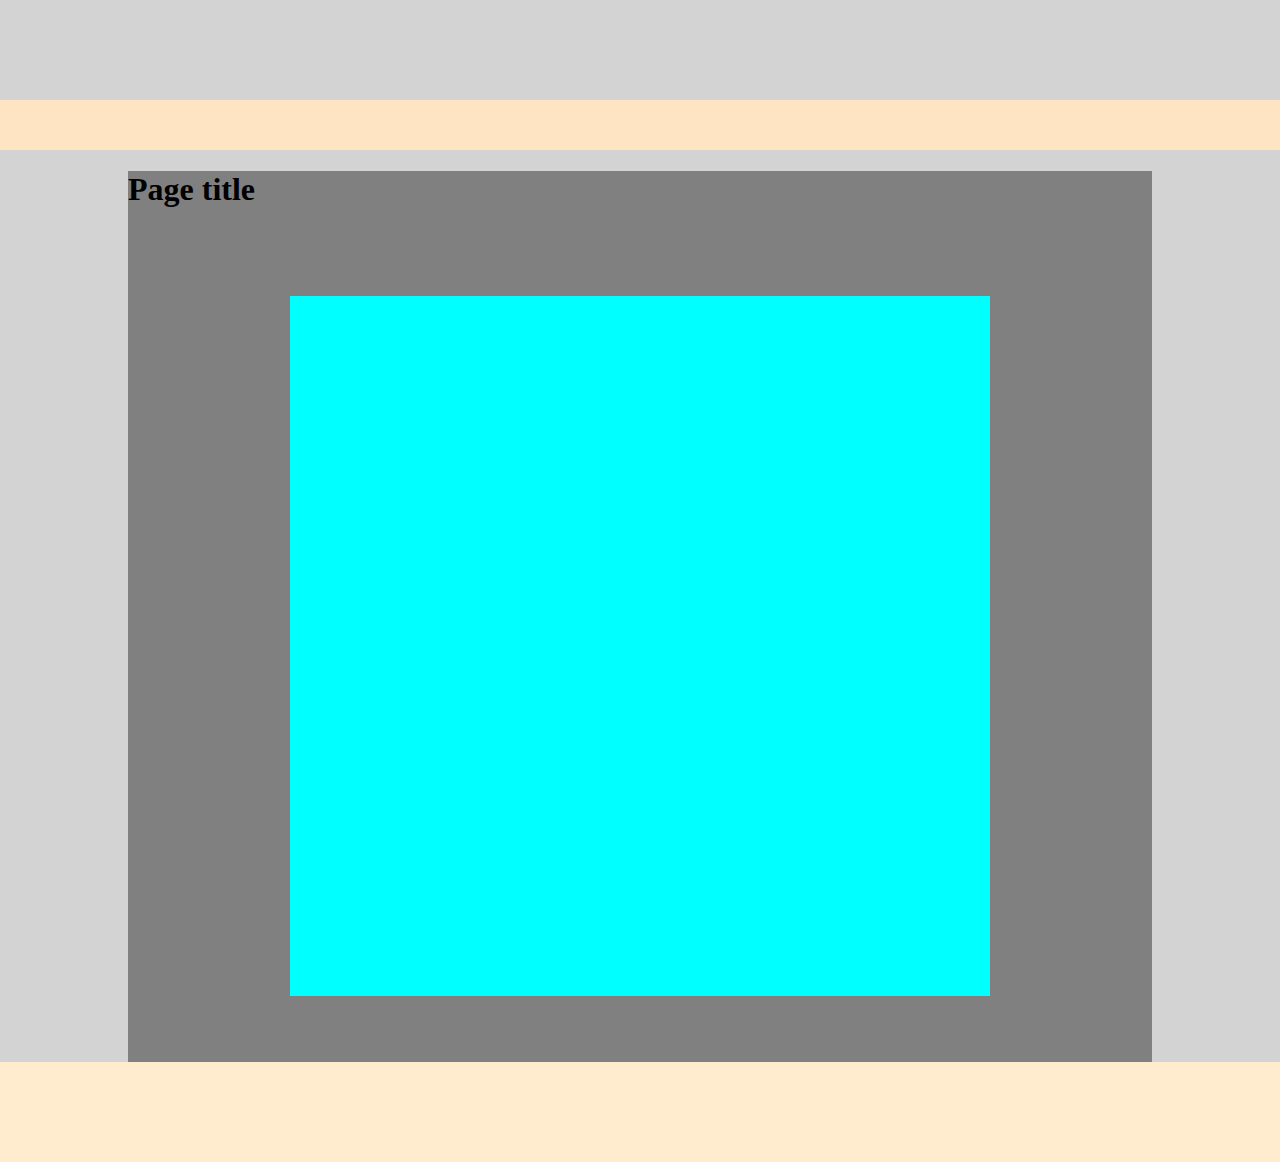
==== index.html @ 9e21c839 "enter" ====
<!DOCTYPE html>
<html lang="en">
<head>
    <meta charset="UTF-8">
    <meta http-equiv="X-UA-Compatible" content="IE=edge">
    <meta name="viewport" content="width=device-width, initial-scale=1.0">
    <link rel="stylesheet" href="css/style.css">
    <script src="javascript/script.js" defer></script>
    <title>Document</title>
</head>
<body>
    <header class="header"></header>
    <nav class="nav"></nav>
    <section>
        <h1>Page title</h1>
        <div id="brands">
            <figure></figure>
        </div>
    </section>
    <footer class="footer"></footer>
</body>
</html>
---- css/style.css ----
body {
    background-color: lightgray;
    margin: 0;
}
section {
    padding: 0;
    margin: auto;
    width: 80%;
    background-color: gray;

}
header {
    margin: auto;
    height: 100px;
    width: 100%;
    background-image: url('https://picsum.photos/2000/100');
}

nav {
    height: 50px;
    background-color: bisque;
}

footer {
    height: 100px;
    background-color: blanchedalmond;
}

#brands {
    margin: auto;
    display: flex;
    justify-content: center;
    padding: 50px;
}
figure {
    height: 700px;
    width: 700px;
    background-color: aqua;

}
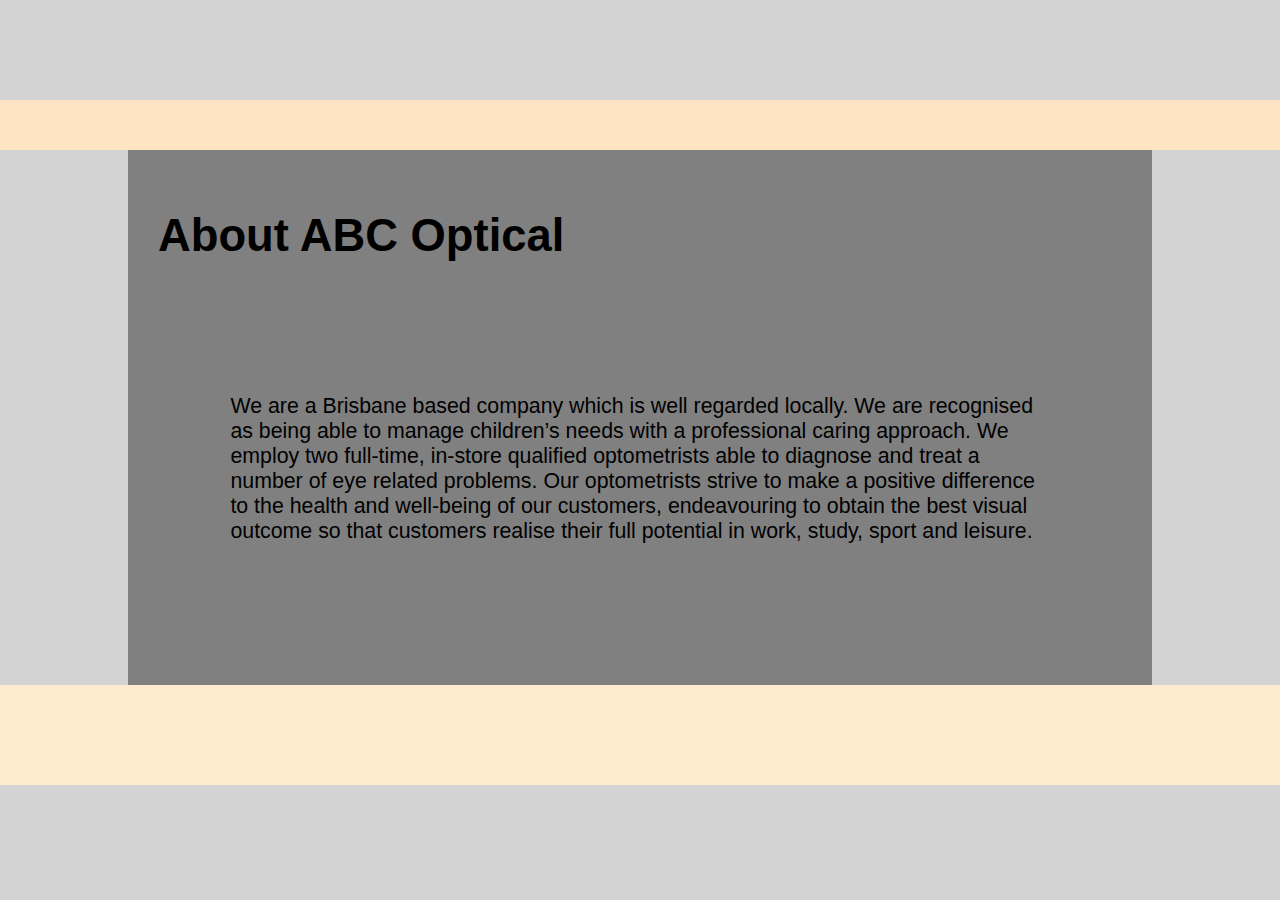
==== commit 89d178f9: "contact form update" ====
--- a/index.html
+++ b/index.html
@@ -6,15 +6,26 @@
     <meta name="viewport" content="width=device-width, initial-scale=1.0">
     <link rel="stylesheet" href="css/style.css">
     <script src="javascript/script.js" defer></script>
-    <title>Document</title>
+    <title>ABC Optical</title>
 </head>
 <body>
     <header class="header"></header>
     <nav class="nav"></nav>
-    <section>
-        <h1>Page title</h1>
-        <div id="brands">
-            <figure></figure>
+    <section id="home">
+        <h1>About ABC Optical</h1>
+        <div id="business">
+            <p>We are a Brisbane based company which is well regarded locally. We are recognised 
+                as being able to manage children’s needs with a professional caring approach. 
+                We employ two full-time, in-store qualified optometrists able to diagnose and 
+                treat a number of eye related problems. Our optometrists strive to make a positive 
+                difference to the health and well-being of our customers, endeavouring to obtain the 
+                best visual outcome so that customers realise their full potential in work, study, 
+                sport and leisure.</p>
+        </div>
+        <div id="home-imgs">
+            <img src="https://picsum.photos/200/200" alt="">
+            <img src="https://picsum.photos/200/200" alt="">
+            <img src="https://picsum.photos/200/200" alt="">
         </div>
     </section>
     <footer class="footer"></footer>
--- a/css/style.css
+++ b/css/style.css
@@ -1,13 +1,32 @@
+* {
+    font-family: 'Gill Sans', 'Gill Sans MT', Calibri, 'Trebuchet MS', sans-serif;
+    color: black;
+}
 body {
     background-color: lightgray;
     margin: 0;
 }
+h1 {
+    font-size: 34pt;
+}
+h2 {
+    font-size: 24pt;
+}
+p {
+    font-size: 16pt;
+}
+
+
+
+
 section {
     padding: 0;
     margin: auto;
     width: 80%;
     background-color: gray;
-
+    display: flex;
+    flex-direction: column;
+    flex-wrap: wrap;
 }
 header {
     margin: auto;
@@ -26,15 +45,46 @@
     background-color: blanchedalmond;
 }
 
-#brands {
+section>h1 {
+    padding: 30px;
+}
+
+#business {
+    margin: auto;
+    width: 80%;
+    display: flex;
+    align-items: center;
+    padding: 50px;
+    flex-direction: column;
+}
+#home-imgs {
+    display: flex;
+    justify-content: space-around;
+    flex-wrap: wrap;
+    padding-bottom: 50px;
+}
+#home-imgs>img {
+    padding: 10px;
+}
+#contact-form {
     margin: auto;
     display: flex;
-    justify-content: center;
-    padding: 50px;
+    align-items: center;
+    flex-direction: column;
+    padding-bottom: 40px;
 }
-figure {
-    height: 700px;
-    width: 700px;
-    background-color: aqua;
-
+#contact-form>div{
+    padding-bottom: 20px;
+}
+#contact-message {
+    resize: none;
+    height: 10em;
+    width: 400px;
+}
+#contact-form>div>input {
+    width: 200px;
+}
+#contact-discription {
+    width: 70%;
+    padding-left: 60px;
 }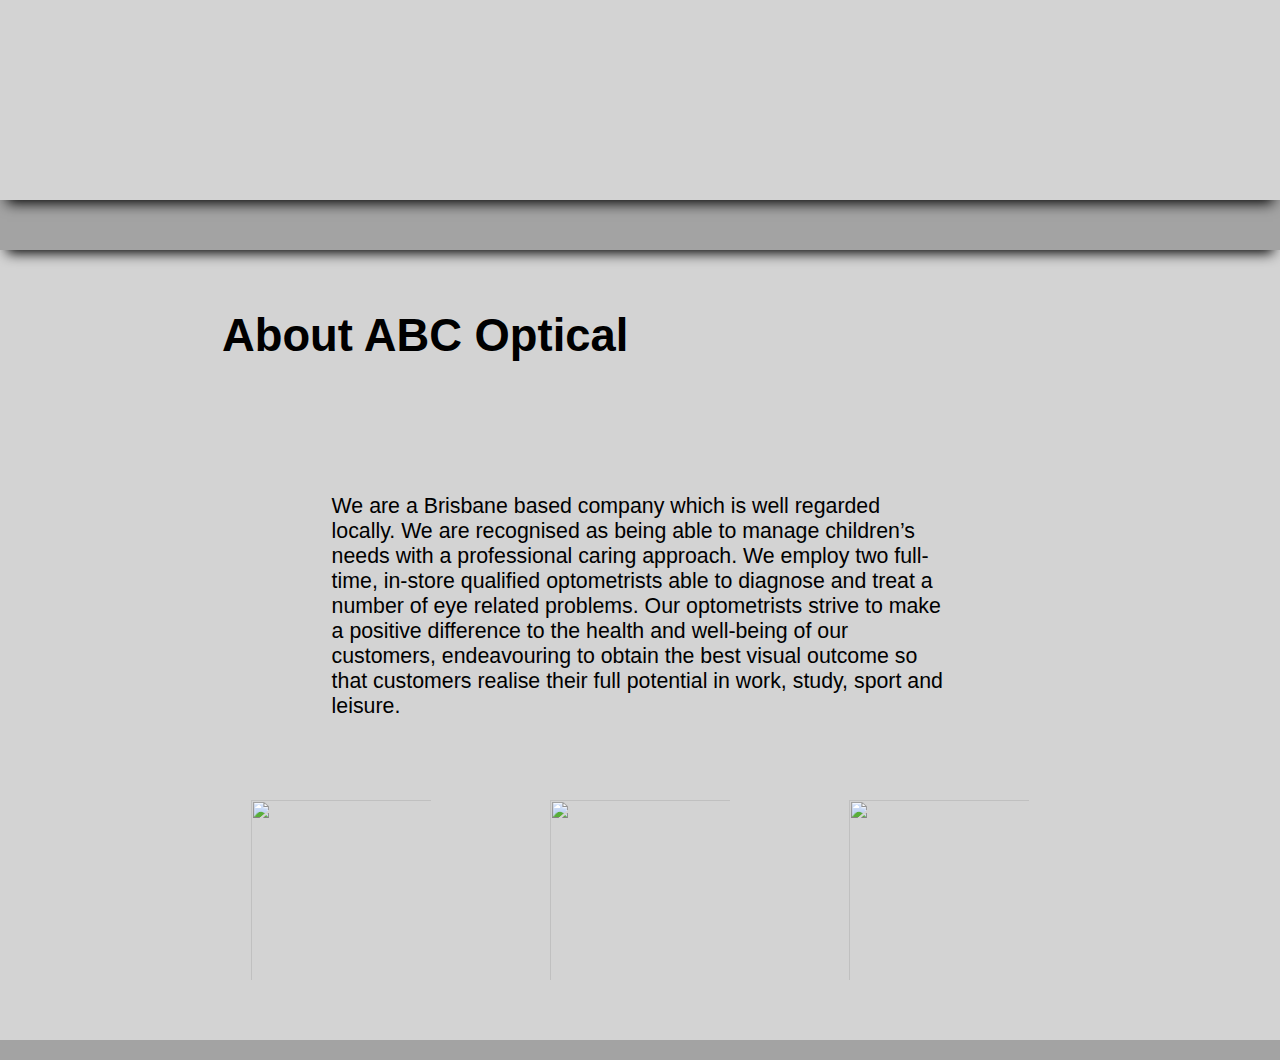
==== commit fa40917b: "format" ====
--- a/index.html
+++ b/index.html
@@ -1,5 +1,6 @@
 <!DOCTYPE html>
 <html lang="en">
+
 <head>
     <meta charset="UTF-8">
     <meta http-equiv="X-UA-Compatible" content="IE=edge">
@@ -8,26 +9,28 @@
     <script src="javascript/script.js" defer></script>
     <title>ABC Optical</title>
 </head>
+
 <body>
     <header class="header"></header>
     <nav class="nav"></nav>
     <section id="home">
         <h1>About ABC Optical</h1>
         <div id="business">
-            <p>We are a Brisbane based company which is well regarded locally. We are recognised 
-                as being able to manage children’s needs with a professional caring approach. 
-                We employ two full-time, in-store qualified optometrists able to diagnose and 
-                treat a number of eye related problems. Our optometrists strive to make a positive 
-                difference to the health and well-being of our customers, endeavouring to obtain the 
-                best visual outcome so that customers realise their full potential in work, study, 
+            <p>We are a Brisbane based company which is well regarded locally. We are recognised
+                as being able to manage children’s needs with a professional caring approach.
+                We employ two full-time, in-store qualified optometrists able to diagnose and
+                treat a number of eye related problems. Our optometrists strive to make a positive
+                difference to the health and well-being of our customers, endeavouring to obtain the
+                best visual outcome so that customers realise their full potential in work, study,
                 sport and leisure.</p>
         </div>
         <div id="home-imgs">
-            <img src="https://picsum.photos/200/200" alt="">
-            <img src="https://picsum.photos/200/200" alt="">
-            <img src="https://picsum.photos/200/200" alt="">
+            <img class="glasses-imgs" src="/images/smiling-grandma.jpg" alt="">
+            <img class="glasses-imgs" src="/images/glasses-guy.jpg" alt="">
+            <img class="glasses-imgs" src="/images/glasses-girl.jpg" alt="">
         </div>
     </section>
     <footer class="footer"></footer>
 </body>
+
 </html>--- a/css/style.css
+++ b/css/style.css
@@ -1,54 +1,107 @@
 * {
     font-family: 'Gill Sans', 'Gill Sans MT', Calibri, 'Trebuchet MS', sans-serif;
     color: black;
-}
+    box-sizing: border-box;
+}
+
 body {
+    min-height: 100vh;
     background-color: lightgray;
     margin: 0;
-}
+    display: flex;
+    flex-direction: column;
+
+}
+
 h1 {
     font-size: 34pt;
 }
+
 h2 {
     font-size: 24pt;
 }
+
+h3 {
+    font-size: 20pt;
+}
+
 p {
     font-size: 16pt;
 }
 
-
-
-
+figcaption {
+    font-size: 12pt;
+}
+
+footer>p {
+    font-size: 12pt;
+}
+
+.nav>a {
+    font-size: 20pt;
+    color: rgb(0, 0, 0);
+    text-decoration: none;
+    transition: color ease 0.8s;
+}
+
+.nav>a:hover {
+    color: white;
+}
+
+/* main parts of the document */
 section {
     padding: 0;
     margin: auto;
-    width: 80%;
-    background-color: gray;
-    display: flex;
-    flex-direction: column;
-    flex-wrap: wrap;
-}
+    width: 70%;
+    min-height: 60vh;
+    display: flex;
+    flex-direction: column;
+    flex-wrap: wrap;
+
+}
+
 header {
-    margin: auto;
-    height: 100px;
+    max-width: 100%;
+    height: 200px;
+    width: auto;
+    filter: grayscale(50%);
+    box-shadow: 0px 10px 13px -7px #000000, 5px 5px 15px 5px rgba(0, 0, 0, 0);
+}
+
+
+#burger {
+    display: none;
+}
+
+nav {
+    margin: 0%;
+    padding: 0;
+    display: flex;
+    justify-content: space-around;
+    align-items: center;
     width: 100%;
-    background-image: url('https://picsum.photos/2000/100');
-}
-
-nav {
     height: 50px;
-    background-color: bisque;
+    background-color: rgb(163, 163, 163);
+    box-shadow: 0px 10px 13px -7px #000000, 5px 5px 15px 5px rgba(0, 0, 0, 0);
 }
 
 footer {
-    height: 100px;
-    background-color: blanchedalmond;
+    padding: 10px;
+    background-color: rgb(163, 163, 163);
+    display: flex;
+    flex-wrap: wrap;
+    justify-content: space-around;
 }
 
 section>h1 {
     padding: 30px;
 }
 
+.burger {
+    display: none;
+}
+
+/* home page */
 #business {
     margin: auto;
     width: 80%;
@@ -57,34 +110,223 @@
     padding: 50px;
     flex-direction: column;
 }
+
 #home-imgs {
     display: flex;
     justify-content: space-around;
     flex-wrap: wrap;
     padding-bottom: 50px;
 }
+
 #home-imgs>img {
     padding: 10px;
 }
+
+.glasses-imgs {
+    object-fit: cover;
+    object-position: center;
+    height: 200px;
+    width: 200px;
+}
+
+/* contact us page */
 #contact-form {
-    margin: auto;
     display: flex;
     align-items: center;
     flex-direction: column;
     padding-bottom: 40px;
 }
-#contact-form>div{
+
+#contact-form>div {
     padding-bottom: 20px;
-}
+    display: flex;
+    flex-direction: column;
+}
+
 #contact-message {
     resize: none;
     height: 10em;
     width: 400px;
 }
+
 #contact-form>div>input {
     width: 200px;
 }
-#contact-discription {
+
+#contact-description,
+#contact-info {
     width: 70%;
-    padding-left: 60px;
+    margin: auto;
+}
+
+#map-location {
+    margin: auto;
+    width: 300px;
+    height: 300px;
+    overflow: hidden;
+}
+
+/* services page */
+#service-list {
+    display: flex;
+    flex-wrap: wrap;
+    justify-content: space-around;
+}
+
+#service-list>ul {
+    width: 300px;
+    padding: 50px;
+}
+
+/* booking page */
+#booking-form {
+    width: 400px;
+    margin: auto;
+    padding-bottom: 40px;
+}
+
+#booking-form>div {
+    display: flex;
+    flex-direction: column;
+}
+
+input,
+select,
+label {
+    padding: 10px;
+
+}
+
+input:focus {
+    background-color: lightblue;
+}
+
+#buttons {
+    margin: auto;
+    width: 50%;
+    padding-bottom: 20px;
+    display: flex;
+    flex-direction: row;
+    justify-content: space-around;
+}
+
+div>button {
+    width: 80px;
+    padding: 10px;
+}
+
+/* about us page */
+#about>article {
+    display: flex;
+    flex-direction: row;
+    justify-content: space-between;
+    flex-wrap: wrap;
+}
+
+#about>article>p {
+    width: 70%;
+}
+
+/* phone view */
+@media screen and (max-width: 400px) {
+    #banner {
+        display: none;
+    }
+
+    /* main parts of the document */
+    section {
+        width: 100%;
+    }
+
+    section>h1 {
+        padding: 0px;
+    }
+
+    #business {
+        width: 95%;
+        padding: 0;
+    }
+
+    #booking-form {
+        width: 95%;
+    }
+
+    #service-list>ul {
+        width: 100%;
+    }
+
+    #contact-message {
+        width: 95%;
+    }
+
+    #about>article {
+        display: flex;
+        flex-direction: column;
+        align-content: center;
+    }
+
+    #about>article>p {
+        width: 95%;
+    }
+
+    #burger-icon {
+        font-size: 30pt;
+    }
+
+    .header {
+        background-image: none;
+        background-color: rgb(163, 163, 163);
+        min-height: 50px;
+        height: auto;
+        width: 100%;
+        filter: none;
+        background-size: auto;
+    }
+
+    #burger {
+        display: flex;
+        flex-direction: column;
+    }
+
+    #nav-links {
+        list-style: none;
+        margin: 0;
+        padding: 0;
+        width: 100%;
+    }
+
+    #nav-links>li {
+        margin-bottom: 5px;
+        padding: 2px;
+
+        border: solid black;
+        text-align: center;
+    }
+
+    #nav-links>li>a {
+        font-size: 16pt;
+        color: black;
+        text-decoration: none;
+    }
+
+    #burger-links {
+        display: flex;
+        justify-content: center;
+        height: 0;
+        visibility: hidden;
+        opacity: 0;
+        transition: all 0.5s, opacity 0.2s linear;
+    }
+
+    #toggle:checked~#burger-links {
+        display: flex;
+        justify-content: center;
+        visibility: visible;
+        opacity: 1;
+        height: 200px;
+    }
+
+    .nav {
+        display: none;
+    }
 }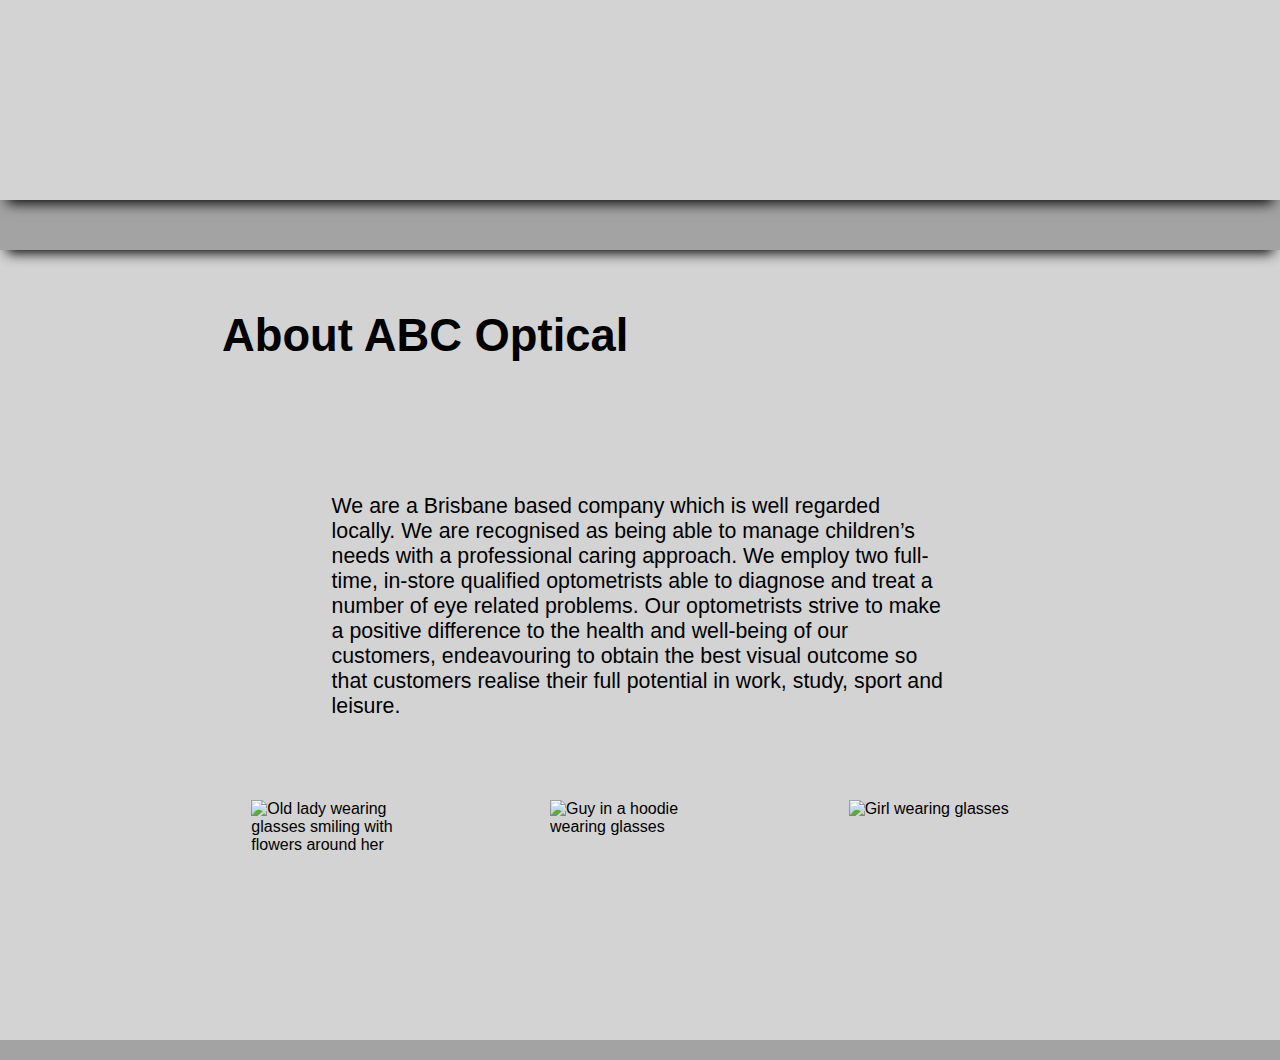
==== commit 63bb4acd: "alt text added" ====
--- a/index.html
+++ b/index.html
@@ -25,9 +25,9 @@
                 sport and leisure.</p>
         </div>
         <div id="home-imgs">
-            <img class="glasses-imgs" src="/images/smiling-grandma.jpg" alt="">
-            <img class="glasses-imgs" src="/images/glasses-guy.jpg" alt="">
-            <img class="glasses-imgs" src="/images/glasses-girl.jpg" alt="">
+            <img class="glasses-imgs" src="/images/smiling-grandma.jpg" alt="Old lady wearing glasses smiling with flowers around her">
+            <img class="glasses-imgs" src="/images/glasses-guy.jpg" alt="Guy in a hoodie wearing glasses">
+            <img class="glasses-imgs" src="/images/glasses-girl.jpg" alt="Girl wearing glasses">
         </div>
     </section>
     <footer class="footer"></footer>
